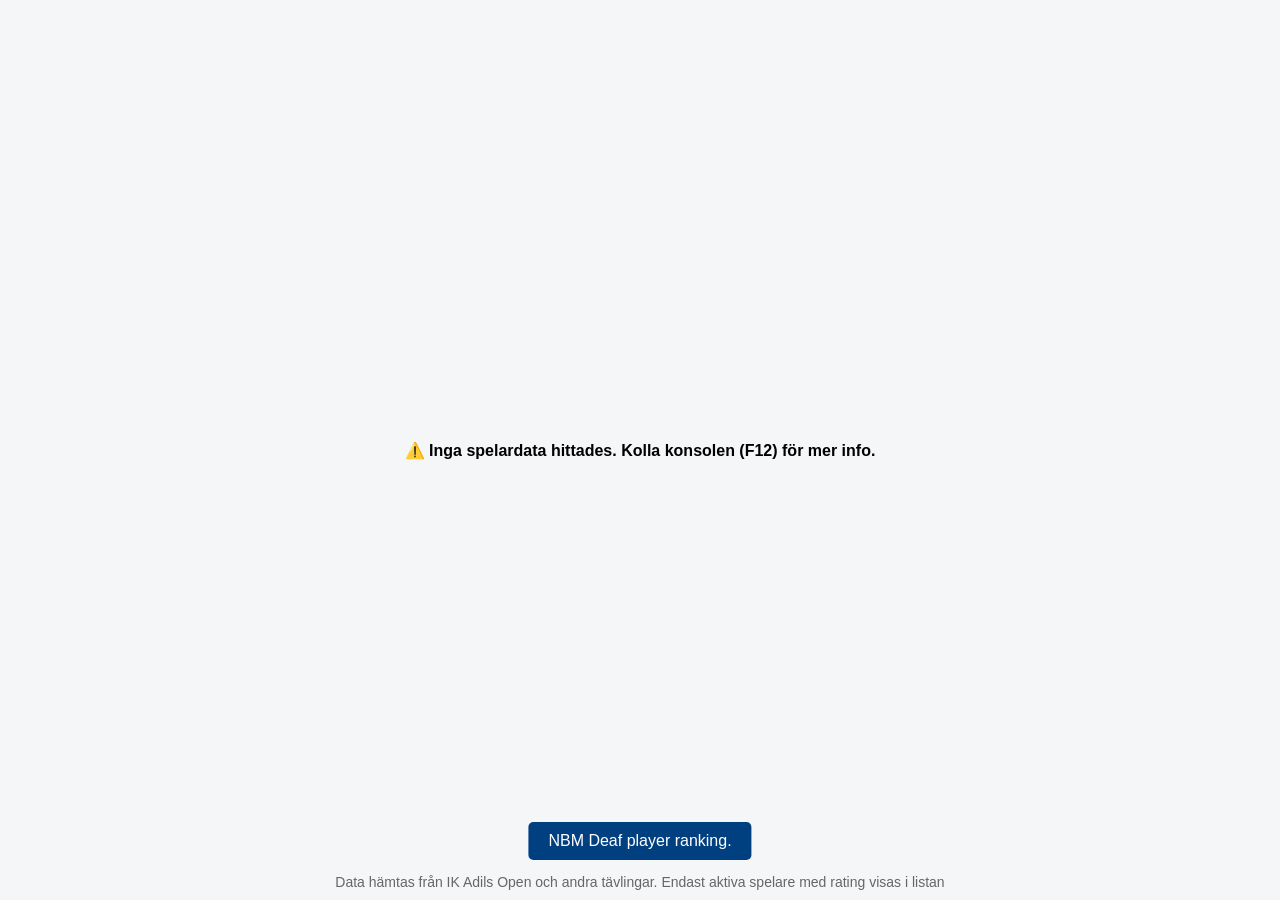
==== index.html @ 2bb58384 "updated" ====
<!DOCTYPE html>
<html lang="sv">
<head>
  <meta charset="UTF-8" />
  <meta name="viewport" content="width=device-width, initial-scale=1.0" />
  <title>PDGA Rating Ranking</title>
  <link rel="icon" type="image/x-icon" href="images.png">
  <link rel="stylesheet" type="text/css" href="style.css">
  <script src="script.js" defer></script>

</head>
<body>
  <div class="player-list" id="playerList"></div>

<div class="button-container"></div>
    <button id="openPageBtn" onclick="window.location.href = 'nbm.html'">NBM Deaf player ranking.</button> 
</div>

  <footer class="footer-text">
    Data hämtas från IK Adils Open och andra tävlingar. Endast aktiva spelare med rating visas i listan
  </footer>

</body>
</html>
---- style.css ----
body {
  margin: 0;
  padding: 0;
  font-family: 'Segoe UI', Tahoma, Geneva, Verdana, sans-serif;
  background: #f4f6f8;
  display: flex;
  justify-content: center;
  align-items: center;
  min-height: 100vh;
  flex-direction: column;
}

table {
  width: 100%;
  border-collapse: separate;
  border-spacing: 0;
  font-family: Arial, sans-serif;
  margin-top: 1rem;
  box-shadow: 0 4px 12px rgba(0, 0, 0, 0.1);
  border-radius: 8px;
  overflow: hidden;
}

thead {
  background-color: #004080; 
  color: white;
}

thead th {
  padding: 0.75rem 1rem;
  text-align: left;
  font-size: 0.95rem;
  text-transform: uppercase;
}

tbody td {
  padding: 0.75rem 1rem;
  border-bottom: 1px solid #e0e0e0;
  font-size: 0.9rem;
}

tbody tr:nth-child(even) {
  background-color: #f0f2fa;
}

tbody tr:hover {
  background-color: #cddceb;
}

td:nth-child(3), td:nth-child(4) {
  text-align: center;
}

.up {
  color: green;
  font-weight: bold;
}

.down {
  color: red;
  font-weight: bold;
}

.neutral {
  color: gray;
}

a:hover {
  text-decoration: underline;
}

.footer-text {
  position: absolute;
  bottom: 0;
  width: 100%;
  text-align: center;
  padding: 10px 0;
  font-size: 14px;
  color: #666;
  background: #f4f6f8;
}

.footer-text {
  position: absolute;
  bottom: 0;
  width: 100%;
  text-align: center;
  padding: 10px 0;
  font-size: 14px;
  color: #666;
  background: #f4f6f8;
}

#openPageBtn {
  position: absolute;
  bottom: 40px;
  left: 50%;
  transform: translateX(-50%);
  padding: 10px 20px;
  font-size: 1rem;
  background-color: #004080;
  color: white;
  border: none;
  border-radius: 5px;
  cursor: pointer;
}

#openPageBtn:hover {
  background-color: #0066cc;
}
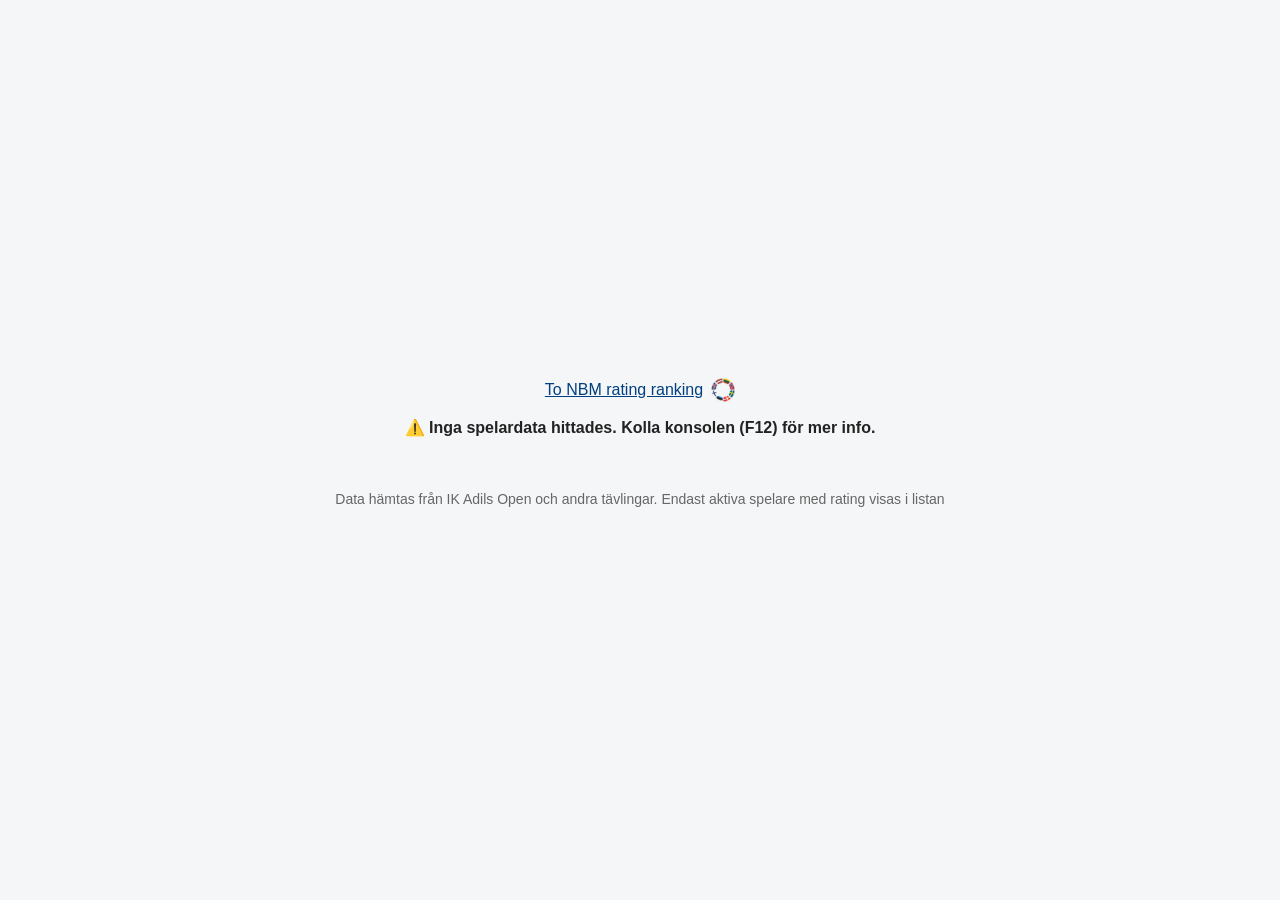
==== commit ea088199: "Add darkmode" ====
--- a/index.html
+++ b/index.html
@@ -4,17 +4,20 @@
   <meta charset="UTF-8" />
   <meta name="viewport" content="width=device-width, initial-scale=1.0" />
   <title>PDGA Rating Ranking</title>
-  <link rel="icon" type="image/x-icon" href="images.png">
+  <link rel="icon" type="image/x-icon" href="swedenteam.png">
   <link rel="stylesheet" type="text/css" href="style.css">
   <script src="script.js" defer></script>
 
 </head>
 <body>
+<div class="button-container">
+<a href="nbm.html" class="btn">
+  To NBM rating ranking
+  <img src="nbmflags.png" alt="" class="nbm-icon">
+</a>
+</div>
+  
   <div class="player-list" id="playerList"></div>
-
-<div class="button-container"></div>
-    <button id="openPageBtn" onclick="window.location.href = 'nbm.html'">NBM Deaf player ranking.</button> 
-</div>
 
   <footer class="footer-text">
     Data hämtas från IK Adils Open och andra tävlingar. Endast aktiva spelare med rating visas i listan
--- a/style.css
+++ b/style.css
@@ -1,8 +1,57 @@
+/* Light mode – standard */
+:root {
+  color-scheme: light;
+
+  --bg-color: #f4f6f8;
+  --text-color: #222222;
+  --table-bg: #ffffff;
+  --table-header-bg: #004080;
+  --table-header-text: #ffffff;
+  --table-border: #e0e0e0;
+  --row-even-bg: #f0f2fa;
+  --row-hover-bg: #cddceb;
+  --footer-text: #666666;
+  --footer-bg: #f4f6f8;
+  --button-bg: #004080;
+  --button-hover-bg: #0066cc;
+  --up-color: #008000;
+  --down-color: #dc2626;
+  --neutral-color: #808080;
+  --link-color: #004080;
+  --shadow-color: rgba(0, 0, 0, 0.1);
+}
+
+/* Dark mode */
+@media (prefers-color-scheme: dark) {
+  :root {
+    color-scheme: dark;
+
+    --bg-color: #121820;
+    --text-color: #e5eaf0;
+    --table-bg: #1c2633;
+    --table-header-bg: #163b61;
+    --table-header-text: #ffffff;
+    --table-border: #354354;
+    --row-even-bg: #222f3e;
+    --row-hover-bg: #30445b;
+    --footer-text: #aab6c4;
+    --footer-bg: #121820;
+    --button-bg: #20558a;
+    --button-hover-bg: #3078bd;
+    --up-color: #4ade80;
+    --down-color: #f87171;
+    --neutral-color: #a0aab8;
+    --link-color: #8fc5ff;
+    --shadow-color: rgba(0, 0, 0, 0.3);
+  }
+}
+
 body {
   margin: 0;
   padding: 0;
   font-family: 'Segoe UI', Tahoma, Geneva, Verdana, sans-serif;
-  background: #f4f6f8;
+  background: var(--bg-color);
+  color: var(--text-color);
   display: flex;
   justify-content: center;
   align-items: center;
@@ -16,14 +65,16 @@
   border-spacing: 0;
   font-family: Arial, sans-serif;
   margin-top: 1rem;
-  box-shadow: 0 4px 12px rgba(0, 0, 0, 0.1);
+  background: var(--table-bg);
+  color: var(--text-color);
+  box-shadow: 0 4px 12px var(--shadow-color);
   border-radius: 8px;
   overflow: hidden;
 }
 
 thead {
-  background-color: #004080; 
-  color: white;
+  background-color: var(--table-header-bg);
+  color: var(--table-header-text);
 }
 
 thead th {
@@ -33,36 +84,45 @@
   text-transform: uppercase;
 }
 
+tbody {
+  background-color: var(--table-bg);
+}
+
 tbody td {
   padding: 0.75rem 1rem;
-  border-bottom: 1px solid #e0e0e0;
+  border-bottom: 1px solid var(--table-border);
   font-size: 0.9rem;
 }
 
 tbody tr:nth-child(even) {
-  background-color: #f0f2fa;
+  background-color: var(--row-even-bg);
 }
 
 tbody tr:hover {
-  background-color: #cddceb;
+  background-color: var(--row-hover-bg);
 }
 
-td:nth-child(3), td:nth-child(4) {
+td:nth-child(3),
+td:nth-child(4) {
   text-align: center;
 }
 
 .up {
-  color: green;
+  color: var(--up-color);
   font-weight: bold;
 }
 
 .down {
-  color: red;
+  color: var(--down-color);
   font-weight: bold;
 }
 
 .neutral {
-  color: gray;
+  color: var(--neutral-color);
+}
+
+a {
+  color: var(--link-color);
 }
 
 a:hover {
@@ -70,25 +130,16 @@
 }
 
 .footer-text {
-  position: absolute;
-  bottom: 0;
+  position: static;
   width: 100%;
+  box-sizing: border-box;
   text-align: center;
-  padding: 10px 0;
+  padding: 12px 16px;
+  margin-top: 24px;
   font-size: 14px;
-  color: #666;
-  background: #f4f6f8;
-}
-
-.footer-text {
-  position: absolute;
-  bottom: 0;
-  width: 100%;
-  text-align: center;
-  padding: 10px 0;
-  font-size: 14px;
-  color: #666;
-  background: #f4f6f8;
+  line-height: 1.5;
+  color: var(--footer-text, #666666);
+  background: var(--footer-bg, #f4f6f8);
 }
 
 #openPageBtn {
@@ -98,7 +149,7 @@
   transform: translateX(-50%);
   padding: 10px 20px;
   font-size: 1rem;
-  background-color: #004080;
+  background-color: var(--button-bg);
   color: white;
   border: none;
   border-radius: 5px;
@@ -106,5 +157,18 @@
 }
 
 #openPageBtn:hover {
-  background-color: #0066cc;
+  background-color: var(--button-hover-bg);
+}
+
+.button-container .btn {
+  display: inline-flex;
+  align-items: center;
+  gap: 8px;
+}
+
+.nbm-icon {
+  width: 24px;
+  height: 24px;
+  object-fit: contain;
+  vertical-align: middle;
 }
